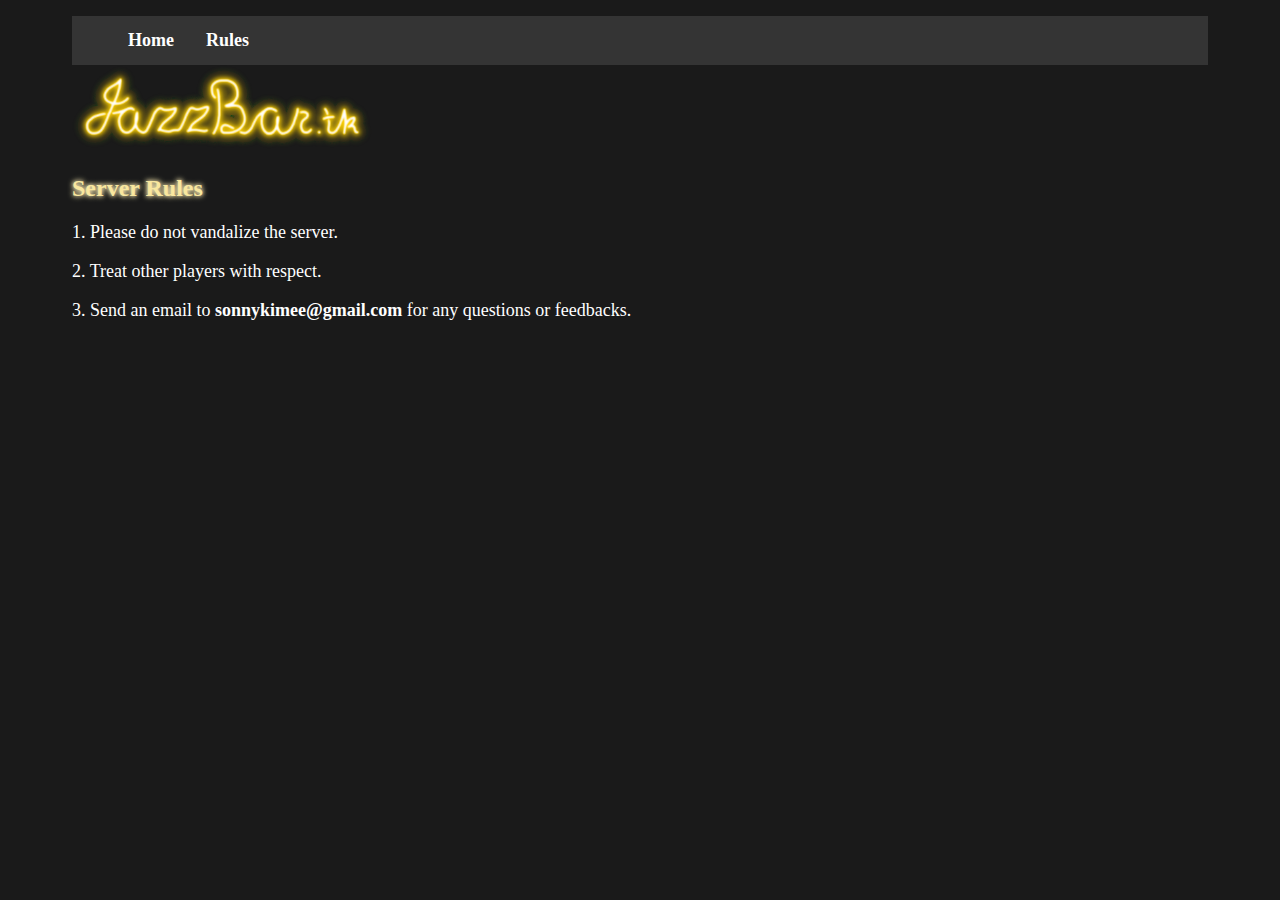
==== rules.html @ b9cc1065 "Improved UI layout" ====
<!DOCTYPE html>
<html>

	<head>
		<meta charset="utf-8">
		<meta name="viewport" content="width=device-width, initial-scale=1.0">
		<title>Jazz Bar Network</title>
		<link href="styles/main.css" rel="stylesheet" type="text/css"/>
	</head>
	
	<body>
		<div class="container">
			<h1>
				<ul>
					<li><a class="active" href="index.html">Home</a></li>
					<li><a class="active" href="rules.html">Rules</a></li>
				</ul>
				
				<img src="images/logo.png" width="300"/>
			</h1>

			<h2 class="neonText">
				Server Rules
			</h2>
			
			<p>1. Please do not vandalize the server.</p>
			
			<p>2. Treat other players with respect.</p>

			<p>3. Send an email to <b>sonnykimee@gmail.com</b> for any questions or feedbacks.</p>
		</div>
	</body>
	
</html>
---- styles/main.css ----
@import url('Average-Regular.ttf');

.neonText {
	color: #F9E79F;
	text-shadow:
		0 0 4px #FCEDB4,
		0 0 6px #FCEDB4;
}

body {
	background: #1A1A1A;
	font-family: 'Average', serif;
	font-size: 18px;
	color: white;
}

h1 {
	font-size: 24px;
	color: #F9E79F;
}

h2 {
	font-size: 24px;
	color: #F9E79F;
}

a {
	color: white;
}
a.visited {
	color: #EC7063;
}
a:hover {
	color: white;
}
a:active {
	color: #EC7063;
}

ul {
	list-style-type: none;
	margin: 0;
	padding: 50;
	overflow: hidden;
	background-color: #343434;
}

li {
	float: left;
}

li a {
	display: block;
	color: white;
	text-align: center;
	padding: 14px 16px;
	text-decoration: none;
	font-size: 18px;
}

li a:hover {
	background-color: #111;
}

.container {
	margin-left: 5vw;
	margin-right: 5vw;
}
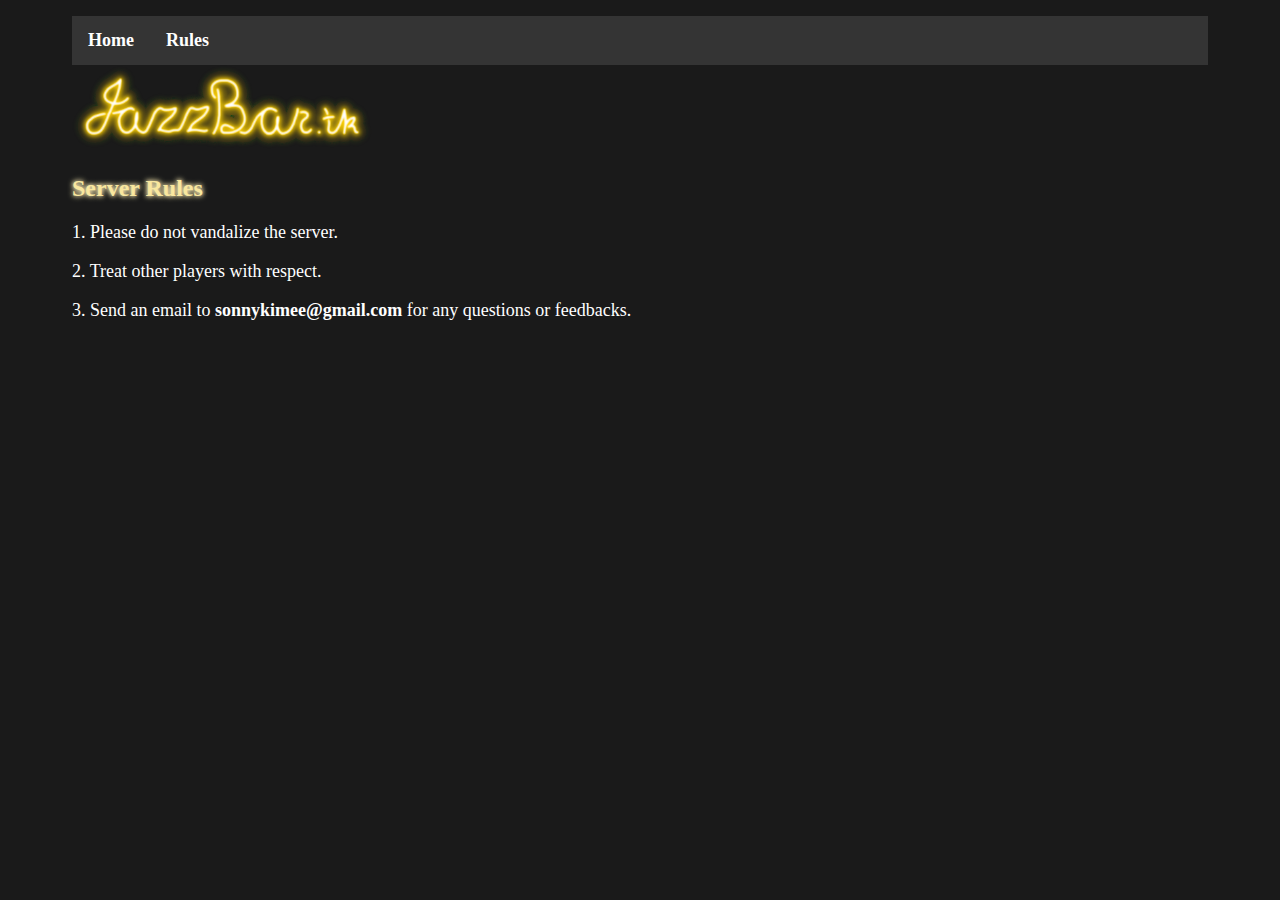
==== commit 602777fb: "JS test" ====
--- a/rules.html
+++ b/rules.html
@@ -1,6 +1,7 @@
 <!DOCTYPE html>
 <html>
 
+	<!-- Head -->
 	<head>
 		<meta charset="utf-8">
 		<meta name="viewport" content="width=device-width, initial-scale=1.0">
@@ -8,7 +9,9 @@
 		<link href="styles/main.css" rel="stylesheet" type="text/css"/>
 	</head>
 	
+	<!-- Body -->
 	<body>
+		<!-- Content -->
 		<div class="container">
 			<h1>
 				<ul>
--- a/styles/main.css
+++ b/styles/main.css
@@ -40,7 +40,7 @@
 ul {
 	list-style-type: none;
 	margin: 0;
-	padding: 50;
+	padding: 0;
 	overflow: hidden;
 	background-color: #343434;
 }
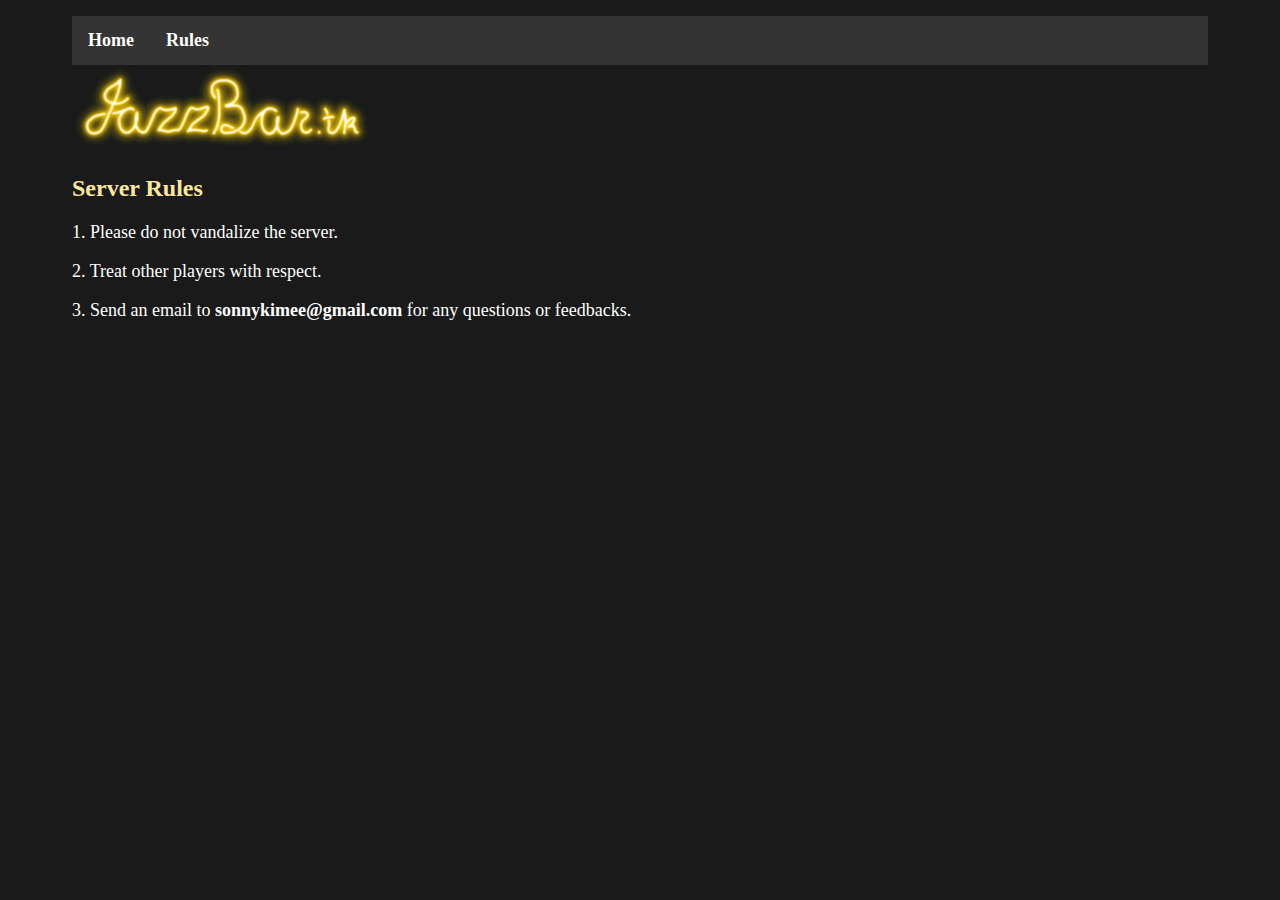
==== commit 7a92ff5a: "Removed neon effect" ====
--- a/rules.html
+++ b/rules.html
@@ -22,7 +22,7 @@
 				<img src="images/logo.png" width="300"/>
 			</h1>
 
-			<h2 class="neonText">
+			<h2>
 				Server Rules
 			</h2>
 			
--- a/styles/main.css
+++ b/styles/main.css
@@ -1,11 +1,13 @@
 @import url('Average-Regular.ttf');
 
+/*
 .neonText {
 	color: #F9E79F;
 	text-shadow:
 		0 0 4px #FCEDB4,
 		0 0 6px #FCEDB4;
 }
+*/
 
 body {
 	background: #1A1A1A;
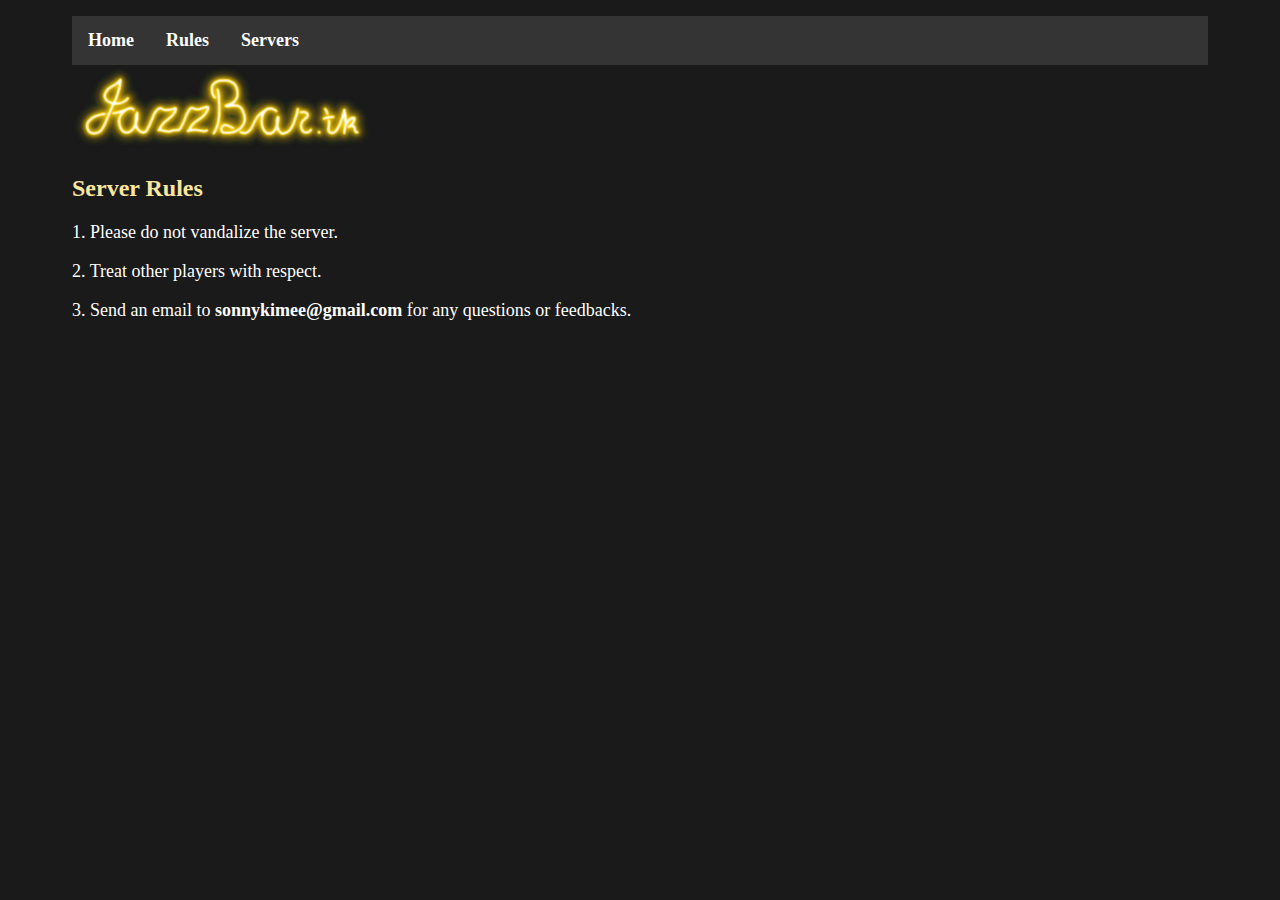
==== commit 6b241c96: "." ====
--- a/rules.html
+++ b/rules.html
@@ -7,6 +7,7 @@
 		<meta name="viewport" content="width=device-width, initial-scale=1.0">
 		<title>Jazz Bar Network</title>
 		<link href="styles/main.css" rel="stylesheet" type="text/css"/>
+		<link rel="icon" href="/favicon.ico" type="image/x-icon">
 	</head>
 	
 	<!-- Body -->
@@ -17,6 +18,7 @@
 				<ul>
 					<li><a class="active" href="index.html">Home</a></li>
 					<li><a class="active" href="rules.html">Rules</a></li>
+					<li><a class="active" href="servers.html">Servers</a></li>
 				</ul>
 				
 				<img src="images/logo.png" width="300"/>
--- a/styles/main.css
+++ b/styles/main.css
@@ -1,13 +1,7 @@
-@import url('Average-Regular.ttf');
-
-/*
-.neonText {
-	color: #F9E79F;
-	text-shadow:
-		0 0 4px #FCEDB4,
-		0 0 6px #FCEDB4;
+@font-face {
+    font-family: "serif";
+    src: url('Average-Regular.ttf');
 }
-*/
 
 body {
 	background: #1A1A1A;
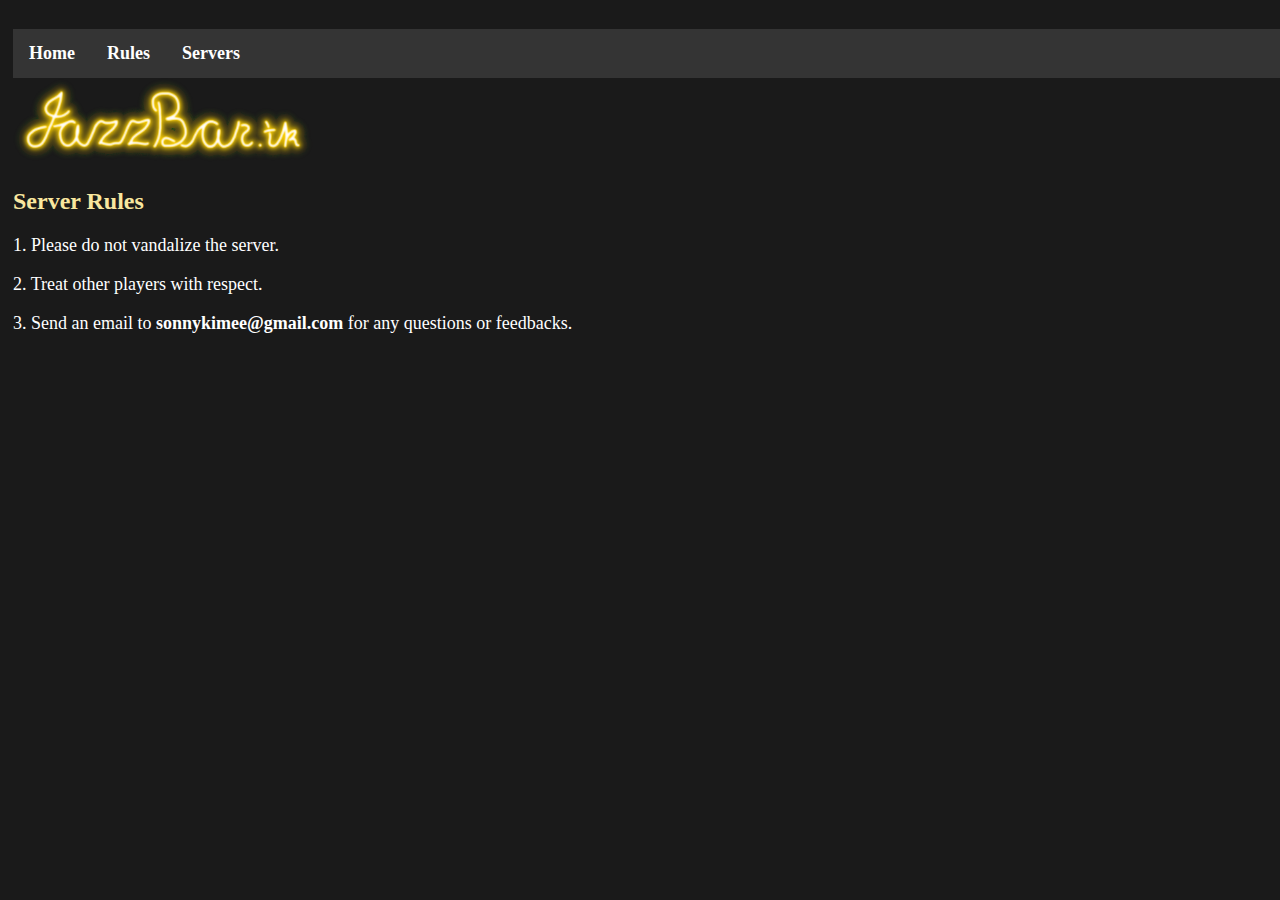
==== commit 912b0435: "aragrgragrggarra" ====
--- a/rules.html
+++ b/rules.html
@@ -7,13 +7,12 @@
 		<meta name="viewport" content="width=device-width, initial-scale=1.0">
 		<title>Jazz Bar Network</title>
 		<link href="styles/main.css" rel="stylesheet" type="text/css"/>
-		<link rel="icon" href="/favicon.ico" type="image/x-icon">
 	</head>
 	
 	<!-- Body -->
 	<body>
 		<!-- Content -->
-		<div class="container">
+		<div class="content">
 			<h1>
 				<ul>
 					<li><a class="active" href="index.html">Home</a></li>
--- a/styles/main.css
+++ b/styles/main.css
@@ -18,6 +18,20 @@
 h2 {
 	font-size: 24px;
 	color: #F9E79F;
+}
+
+
+table, th, td {
+	border: 1px solid white;
+	border-collapse: collapse;
+}
+th {
+	padding: 5px;
+	text-align: left;
+}
+td {
+	background-clip: border-box;
+	padding: 5px;
 }
 
 a {
@@ -58,7 +72,8 @@
 	background-color: #111;
 }
 
-.container {
-	margin-left: 5vw;
-	margin-right: 5vw;
+.content {
+	width: 1280px;
+	margin: auto;
+	padding: 5px;
 }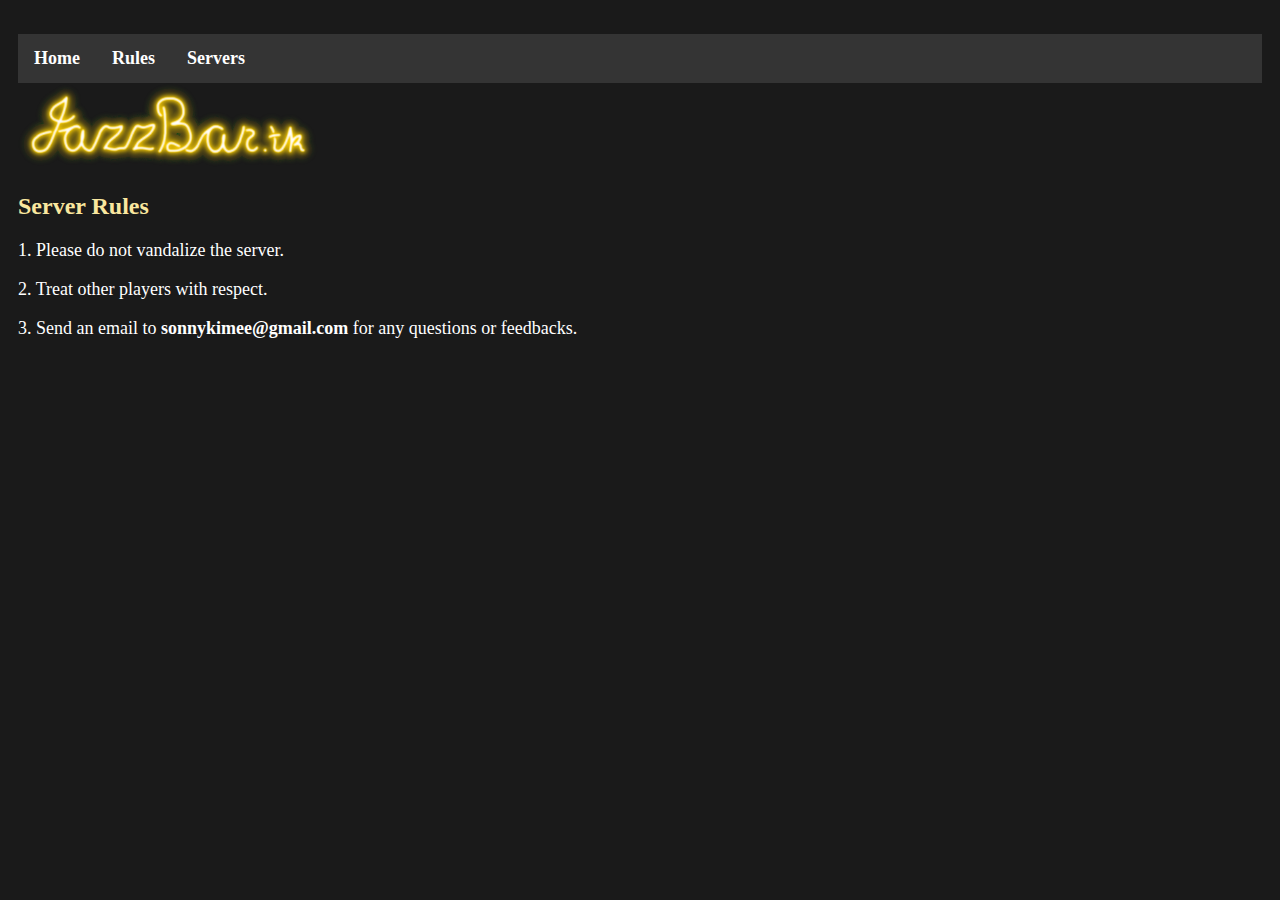
==== commit 0d8a0213: "Changed table js code to JQuery" ====
--- a/rules.html
+++ b/rules.html
@@ -14,11 +14,13 @@
 		<!-- Content -->
 		<div class="content">
 			<h1>
-				<ul>
-					<li><a class="active" href="index.html">Home</a></li>
-					<li><a class="active" href="rules.html">Rules</a></li>
-					<li><a class="active" href="servers.html">Servers</a></li>
-				</ul>
+				<div class="navbar">
+					<ul>
+						<li><a class="active" href="index.html">Home</a></li>
+						<li><a class="active" href="rules.html">Rules</a></li>
+						<li><a class="active" href="servers.html">Servers</a></li>
+					</ul>
+				</div>
 				
 				<img src="images/logo.png" width="300"/>
 			</h1>
--- a/styles/main.css
+++ b/styles/main.css
@@ -73,7 +73,13 @@
 }
 
 .content {
-	width: 1280px;
 	margin: auto;
-	padding: 5px;
+	padding: 10px;
+}
+@media (min-width: 1280px) {
+	.content {
+		max-width: 1280px;
+  		margin: auto;
+		padding: 10px;
+	}
 }